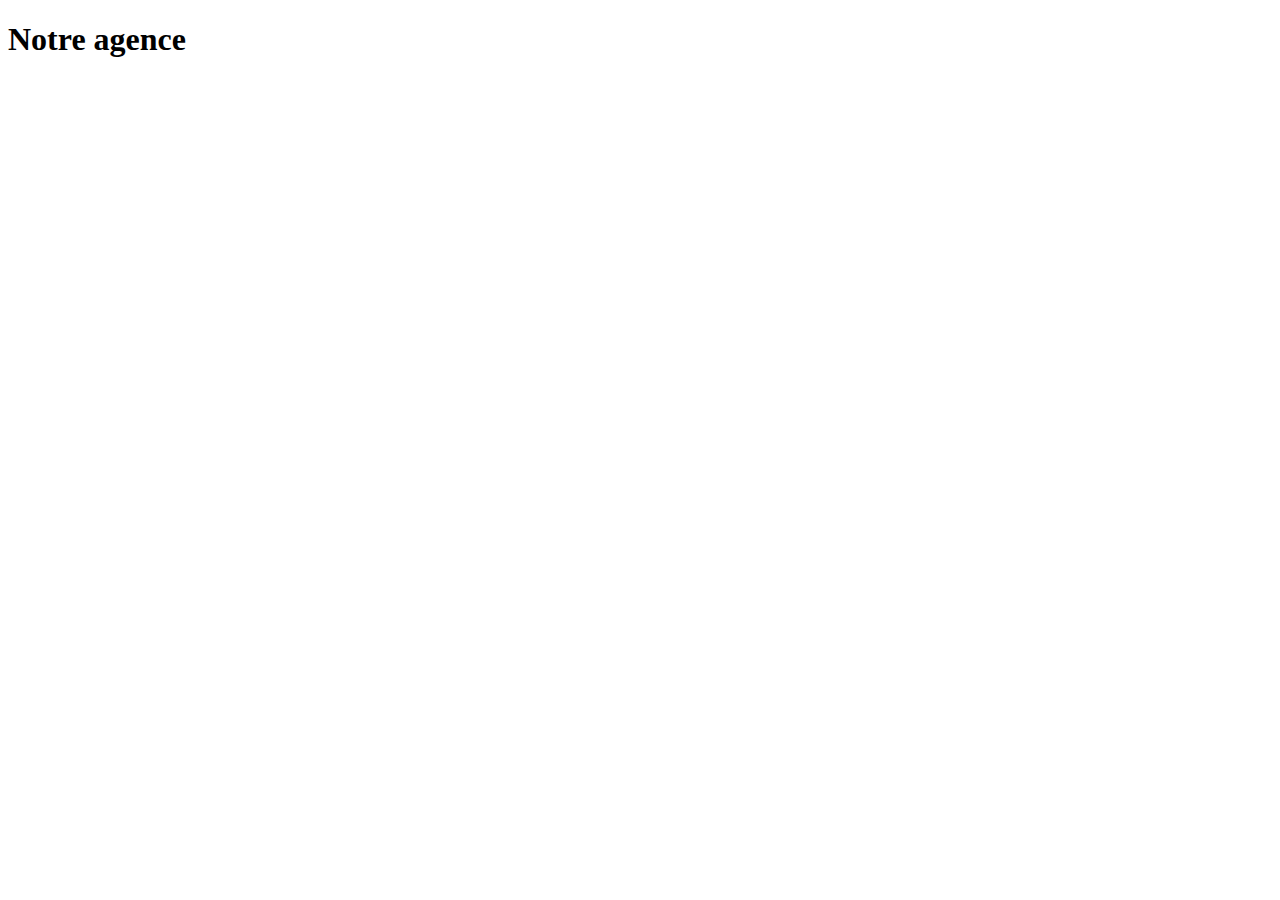
==== css-grid/agence.html @ cca445f8 "#3 navbar" ====
<!DOCTYPE html>
<html lang="fr">
<head>
    <meta charset="UTF-8">
    <meta name="viewport" content="width=device-width, initial-scale=1.0">
    <meta http-equiv="X-UA-Compatible" content="ie=edge">
    <link rel="stylesheet" href="styles/reset.css" />
    <link rel="stylesheet" href="styles/style.css" />
    <link
      href="https://fonts.googleapis.com/css2?family=Open+Sans&family=Playfair+Display&display=swap"
      rel="stylesheet"
    />
    <title>Contact</title>
</head>
<body>
    <h1>Notre agence</h1>
</body>
</html>
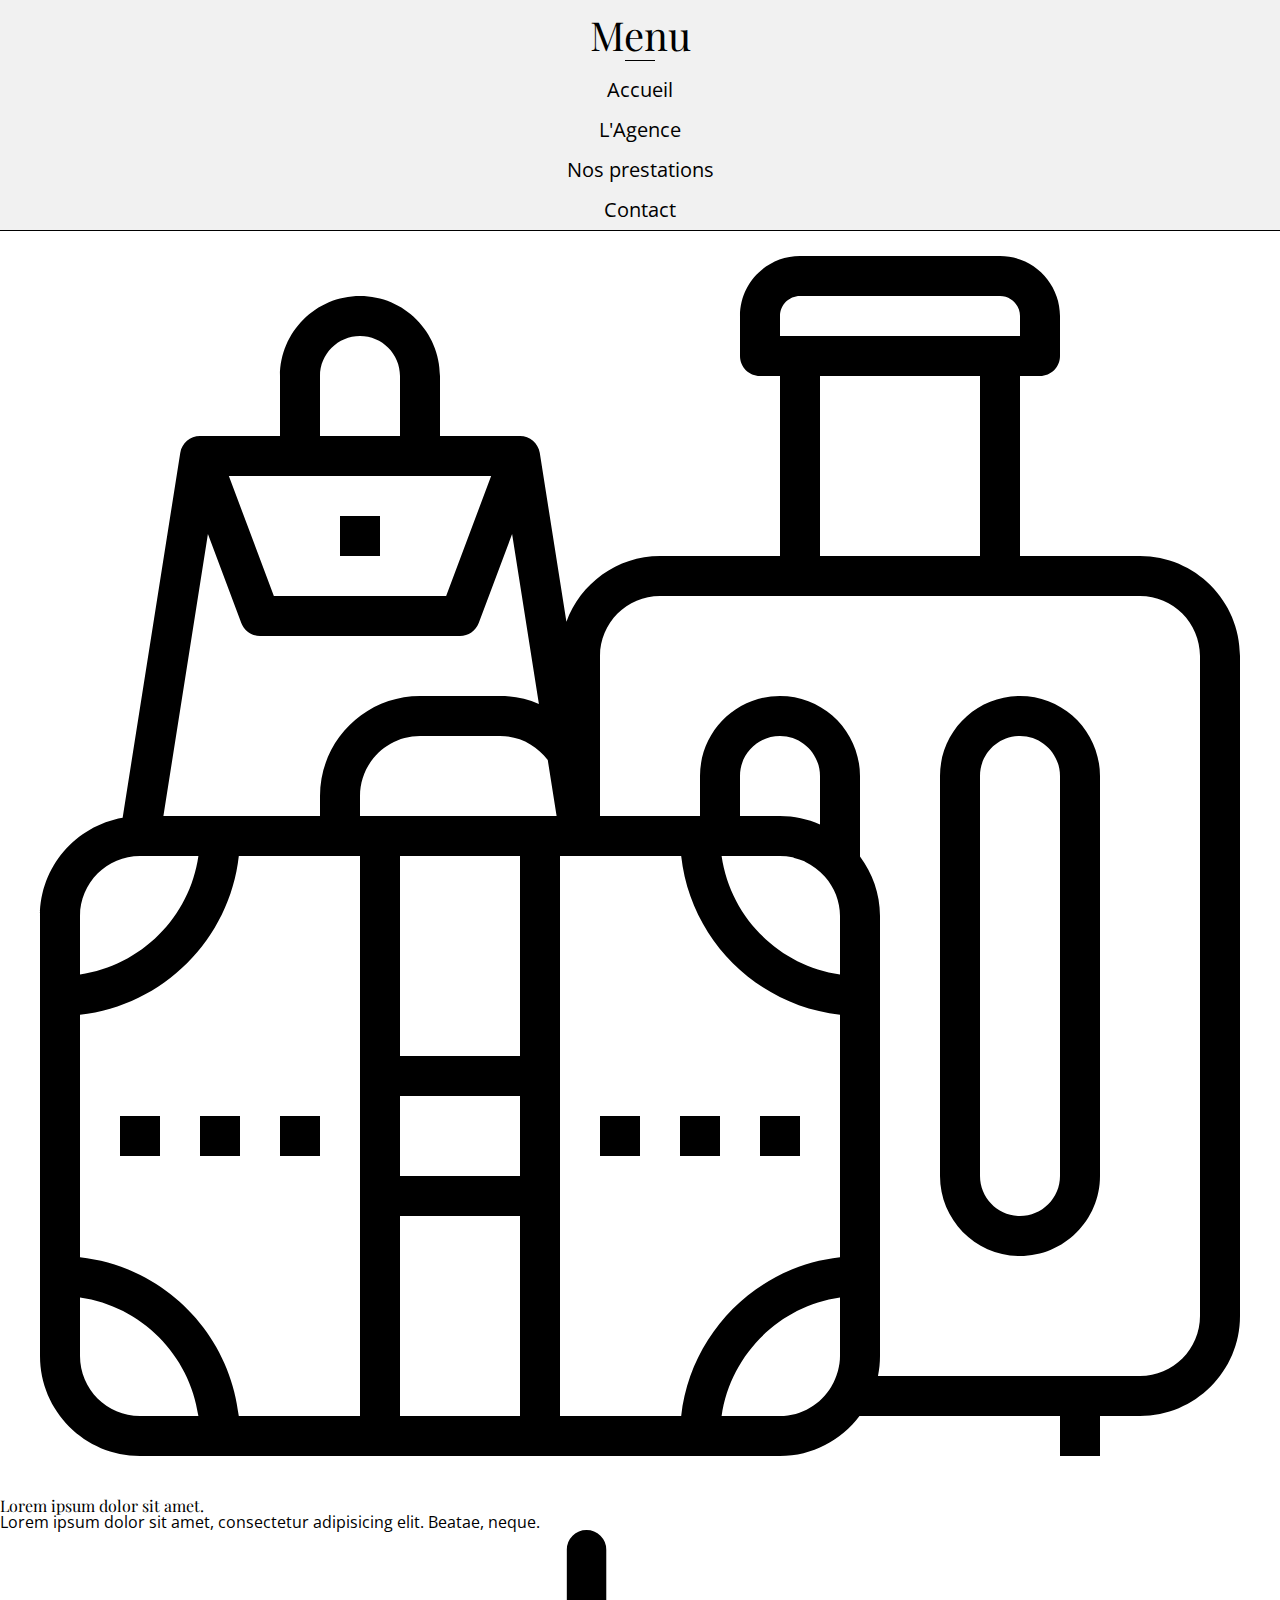
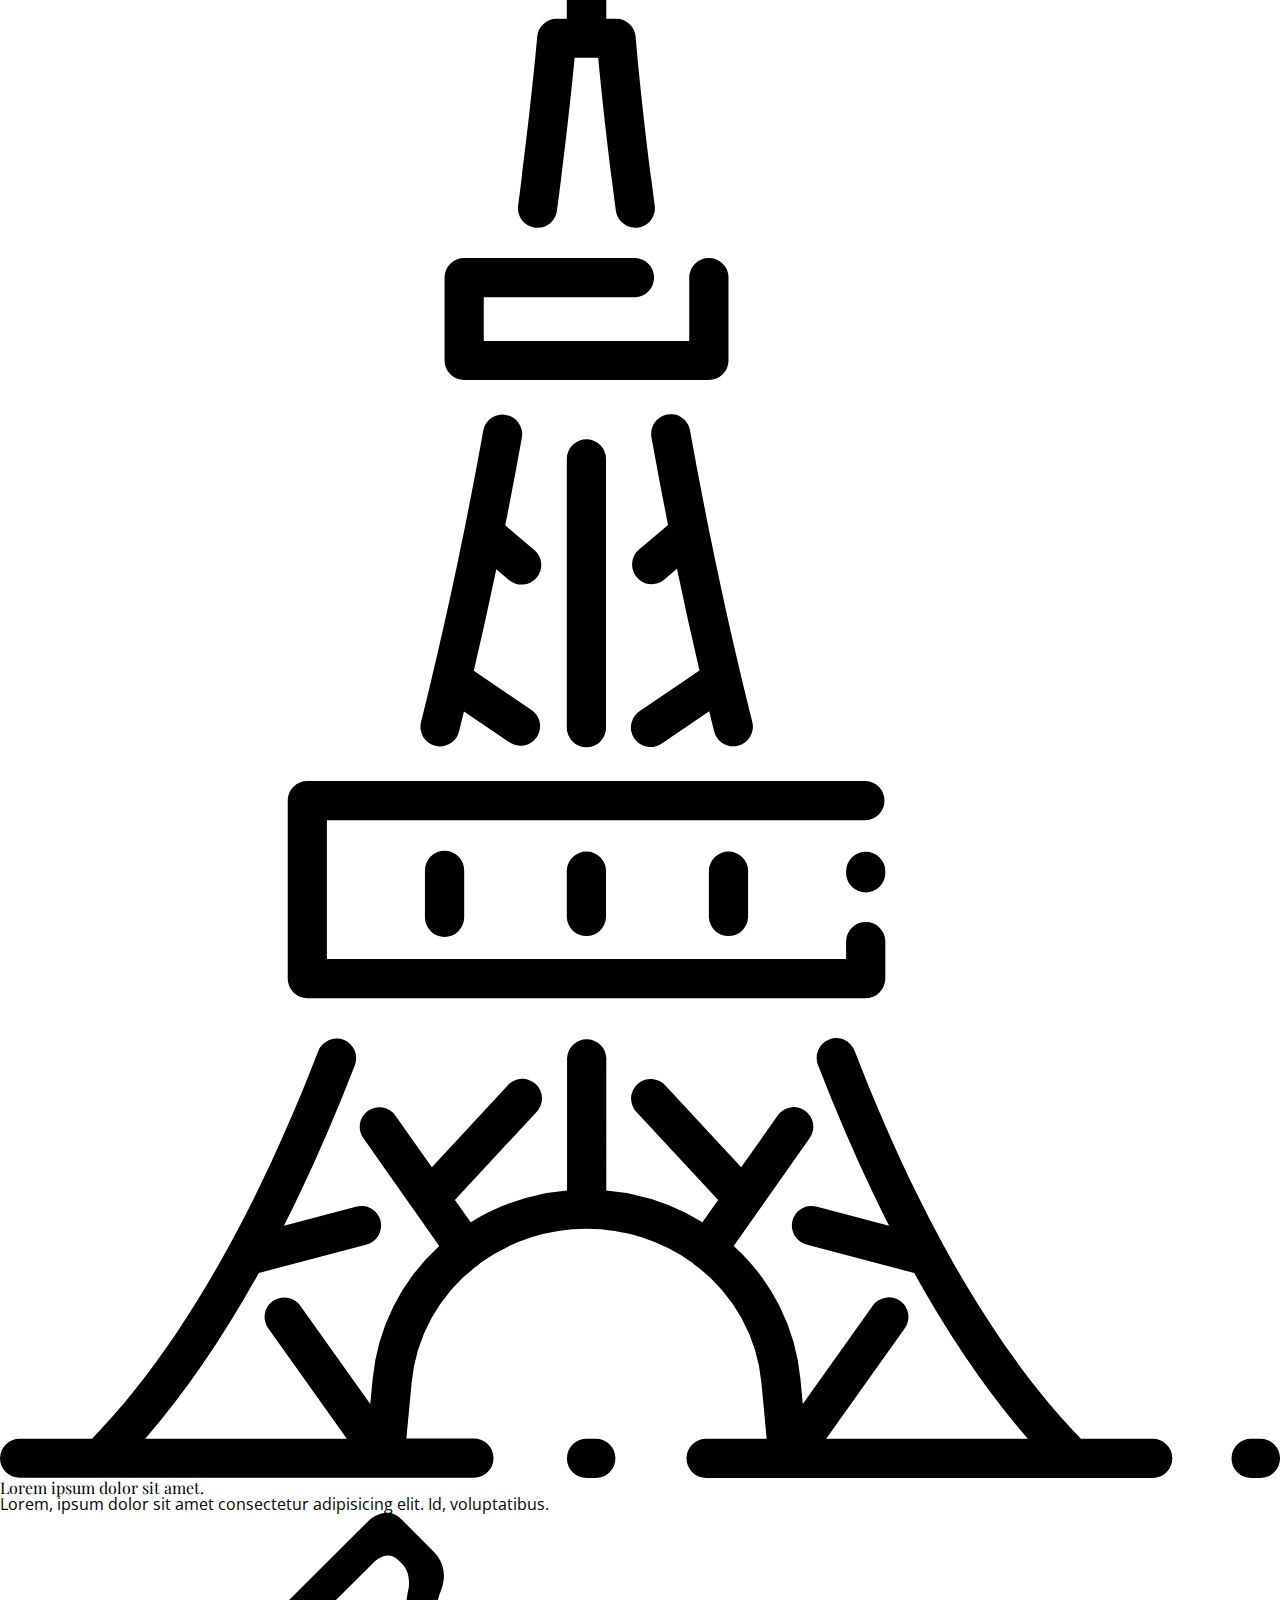
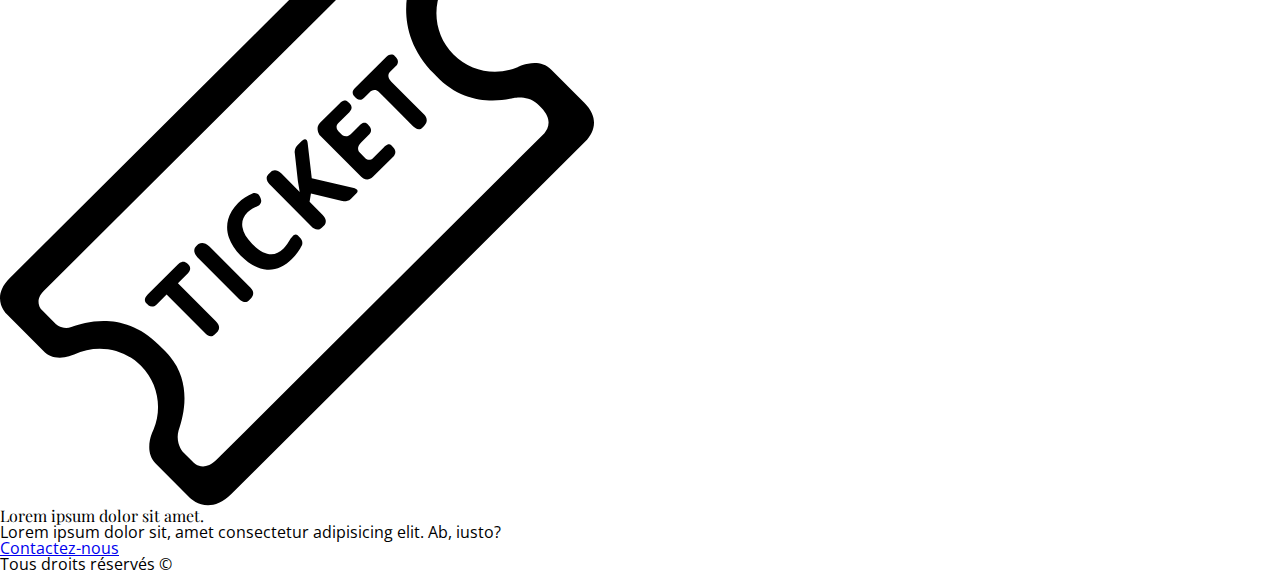
==== commit a9e55541: "#5 html structure for Agency page" ====
--- a/css-grid/agence.html
+++ b/css-grid/agence.html
@@ -1,18 +1,77 @@
 <!DOCTYPE html>
 <html lang="fr">
+
 <head>
     <meta charset="UTF-8">
     <meta name="viewport" content="width=device-width, initial-scale=1.0">
     <meta http-equiv="X-UA-Compatible" content="ie=edge">
-    <link rel="stylesheet" href="styles/reset.css" />
-    <link rel="stylesheet" href="styles/style.css" />
-    <link
-      href="https://fonts.googleapis.com/css2?family=Open+Sans&family=Playfair+Display&display=swap"
-      rel="stylesheet"
-    />
-    <title>Contact</title>
+    <link rel="stylesheet" href="src/css/reset.css" />
+    <link rel="stylesheet" href="src/css/style.css" />
+    <link rel="stylesheet" href="src/css/agence.css" />
+    <link href="https://fonts.googleapis.com/css2?family=Open+Sans&family=Playfair+Display&display=swap" rel="stylesheet" />
+    <title>Notre Agence</title>
 </head>
+
 <body>
-    <h1>Notre agence</h1>
+
+    <div class="menu">
+        <h2 class="title-menu">Menu</h2>
+        <ul class="list-menu">
+            <li class="item-nav">
+                <a href="#">Accueil</a>
+            </li>
+            <li class="item-nav">
+                <a href="agence.html">L'Agence</a>
+            </li>
+            <li class="item-nav">
+                <a href="prestations.html">Nos prestations</a>
+            </li>
+            <li class="item-nav">
+                <a href="contact.html">Contact</a>
+            </li>
+        </ul>
+    </div>
+
+    <div class="container">
+        <h1>L'agence</h1>
+        <hr>
+        <p class="txt-info">Lorem ipsum dolor sit amet consectetur adipisicing elit. Dolor neque laudantium aspernatur hic minima nulla deserunt
+            provident impedit magnam! Et fugiat eum fuga obcaecati quo rem at, est facilis iusto eveniet dicta? Aperiam inventore
+            quam recusandae, odit deserunt earum et modi vel iure qui non adipisci vero? Placeat, natus vitae!
+        </p>
+        <p class="txt-info">Lorem ipsum dolor sit, amet consectetur adipisicing elit. Numquam tempora ullam, ex sed excepturi maxime possimus.
+            Quisquam aperiam cupiditate excepturi corrupti neque ex tenetur quos optio. Minus veniam cumque praesentium optio
+            illum iusto natus molestias.
+        </p>
+        <p class="txt-info">Lorem ipsum dolor sit amet consectetur adipisicing elit. Repellat omnis quia magni numquam assumenda, tempora cum?
+            Cumque beatae odit sed rerum facere. Delectus porro adipisci ullam a molestias deserunt ratione odit sed accusamus
+            quis suscipit dolor, facilis dignissimos ducimus officiis.
+        </p>
+
+        <section class="three-items">
+            <div class="item item1">
+                <img src="src/images/icones/travel.svg" alt="icone voyage">
+                <h3>Lorem ipsum dolor sit amet.</h3>
+                <p>Lorem ipsum dolor sit amet, consectetur adipisicing elit. Beatae, neque.</p>
+            </div>
+            <div class="item item2">
+                <img src="src/images/icones/eiffel-tower.svg" alt="icone tour eiffel pour les visites">
+                <h3>Lorem ipsum dolor sit amet.</h3>
+                <p>Lorem, ipsum dolor sit amet consectetur adipisicing elit. Id, voluptatibus.</p>
+            </div>
+            <div class="item item3">
+                <img src="src/images/icones/ticket.svg" alt="icone ticket">
+                <h3>Lorem ipsum dolor sit amet.</h3>
+                <p>Lorem ipsum dolor sit, amet consectetur adipisicing elit. Ab, iusto?</p>
+            </div>
+        </section>
+
+        <a href="contact.html" class="btn-contact">Contactez-nous</a>
+    </div>
+
+    <footer>Tous droits réservés ©</footer>
+
+    <script src="src/js/app.js"></script>
 </body>
+
 </html>--- a/css-grid/src/css/style.css
+++ b/css-grid/src/css/style.css
@@ -0,0 +1,404 @@
+body {
+  font-family: 'Open sans', Arial, Helvetica, sans-serif;
+  height: 100vh;
+}
+
+h1,
+h2,
+h3 {
+  font-family: Playfair Display, 'Times New Roman', Times, serif;
+}
+
+.grid-homepage {
+  width: 100%;
+  height: 100%;
+  display: grid;
+  grid-template: 70px 450px minmax(300px, 1fr) / 600px 1fr 600px;
+}
+
+
+/* --------------- Menu --------------- */
+
+.menu {
+  grid-area: 1 / 1 / 2 /-1;
+  width: 100%;
+  height: 70px;
+}
+
+.title-menu {
+  background: #f1f1f1;
+  display: flex;
+  justify-content: center;
+  align-items: center;
+  font-size: 40px;
+  height: 70px;
+  position: relative;
+  z-index: 200;
+  border-bottom: 1px solid #000;
+}
+
+.menu:hover > .title-menu {
+  border-bottom: 0 solid #000;
+}
+
+.title-menu::after {
+  content: '';
+  display: block;
+  position: absolute;
+  width: 30px;
+  height: 1px;
+  background: #000;
+  top: 60px;
+}
+
+.list-menu {
+  background: #f1f1f1;
+  position: relative;
+  z-index: 100;
+  top: -200px;
+  display: flex;
+  justify-content: center;
+  align-items: center;
+  flex-direction: column;
+  list-style: none;
+  border-bottom: 1px solid #000;
+}
+
+.list-menu:hover {
+  top: 0;
+}
+
+.title-menu:hover + .list-menu {
+  transition: top 0.3s ease-in-out;
+  top: 0;
+}
+
+.list-menu li {
+  margin: 10px 0;
+}
+
+.list-menu a {
+  text-decoration: none;
+  font-size: 20px;
+  color: #000;
+  position: relative;
+}
+
+.list-menu a::after {
+  content: '';
+  display: block;
+  position: absolute;
+  bottom: -2px;
+  width: 100%;
+  height: 1px;
+  background: #000;
+  transform: scale(0);
+  transition: transform 0.2s ease-in-out;
+}
+
+.list-menu a:hover::after {
+  transform: scale(1);
+}
+
+
+/* --------------- Présentation --------------- */
+
+.presentation {
+  grid-area: 2 / 1 / 3 / 2;
+  background: #59abb5;
+  padding: 60px;
+}
+
+.presentation h1 {
+  margin-top: 20px;
+  font-size: 80px;
+  font-weight: 500;
+}
+
+.presentation p {
+  font-size: 20px;
+  margin-top: 20px;
+  line-height: 1.4;
+}
+
+.presentation a {
+  padding: 15px;
+  text-decoration: none;
+  color: #000;
+  border: 1px solid #333;
+  border-radius: 5px;
+  font-size: 20px;
+  margin-top: 20px;
+  cursor: pointer;
+  display: block;
+  width: 180px;
+  text-align: center;
+}
+
+/* --------------- Slider --------------- */
+
+.slider {
+  grid-area: 2/ 2 / 3/ -1;
+  position: relative;
+}
+
+.container-slides {
+  width: 100%;
+  height: 100%;
+  margin: 0 auto;
+  position: relative;
+}
+
+.container-slides img {
+  position: absolute;
+  top: 0;
+  opacity: 0;
+  width: 100%;
+  height: 450px;
+  object-fit: cover;
+  display: block;
+  transition: opacity 0.6s ease-in-out;
+}
+
+img.active {
+  opacity: 1;
+}
+
+.cont-btn {
+  position: absolute;
+  top: 85%;
+  width: 100%;
+  height: auto;
+  display: flex;
+  justify-content: center;
+}
+
+.btn-nav {
+  display: flex;
+  justify-content: center;
+  align-items: center;
+  font-size: 50px;
+  margin: 0 15px;
+  cursor: pointer;
+  border-radius: 50%;
+  width: 40px;
+  height: 40px;
+  color: #333;
+  background: #f1f1f1;
+  border: 1px solid #333;
+}
+
+.btn-nav img {
+  width: 20px;
+  height: 20px;
+}
+
+/* --------------- Choice --------------- */
+
+.choice {
+  grid-area: 3 / 1/ 4 / 3;
+  background: #3a3737;
+  color: #f1f1f1;
+  border: 1px solid #000;
+  border-bottom: none;
+  display: flex;
+  justify-content: center;
+  align-items: center;
+  flex-direction: column;
+  position: relative;
+}
+
+.title-choice {
+  font-size: 50px;
+  text-align: center;
+  margin-top: 20px;
+  margin-bottom: 20px;
+}
+
+.choice p {
+  font-size: 20px;
+  line-height: 1.4;
+}
+
+.to-prestations {
+  font-size: 25px;
+  display: block;
+  margin: 20px auto 0;
+  width: 300px;
+  padding: 20px;
+  text-decoration: none;
+  border: 1px solid #f1f1f1;
+  text-align: center;
+  border-radius: 5px;
+  background: #3a3737;
+  color: #f1f1f1;
+}
+
+.to-prestations:hover {
+  transition: all 0.2s ease-in-out;
+  background: #f1f1f1;
+  color: #3a3737;
+}
+
+.container-medias {
+  position: absolute;
+  left: 4%;
+  top: 50%;
+  transform: translateY(-50%);
+}
+
+.media {
+  margin: 10px 0;
+  width: 60px;
+  height: 60px;
+  border: 1px solid #f1f1f1;
+  border-radius: 50%;
+  display: flex;
+  justify-content: center;
+  align-items: center;
+}
+
+.media img {
+  width: 50%;
+  display: flex;
+  margin-top: 50%;
+  margin-left: 50%;
+  transform: translate(-50%, -50%);
+}
+
+/* --------------- Contact --------------- */
+
+.contact {
+  grid-area: 3 / 3 / 4 / 4;
+  background: #dec19e;
+  color: #000;
+  position: relative;
+  display: flex;
+  justify-content: space-between;
+  align-items: center;
+}
+
+.contact h3 {
+  font-size: 60px;
+  padding-left: 50px;
+}
+
+.to-contact {
+  flex-shrink: 0;
+  margin-right: 90px;
+  width: 90px;
+  height: 90px;
+  border-radius: 50%;
+  border: 1px solid #000;
+  display: flex;
+  justify-content: center;
+  align-items: center;
+  transition: transform 0.2s ease-in-out;
+}
+
+.to-contact:hover {
+  transform: scale(1.2);
+}
+
+.to-contact img {
+  width: 50px;
+  height: 50px;
+}
+
+/* --------------- Responsive --------------- */
+
+@media screen and (max-width: 1400px) {
+  .container-medias {
+    display: none;
+  }
+}
+
+@media screen and (max-width: 1200px) {
+  .grid-homepage {
+    grid-template: 70px 450px minmax(300px, 1fr) / 400px 1fr 400px;
+  }
+
+  .contact h3 {
+    font-size: 50px;
+    padding-left: 50px;
+  }
+
+  .to-contact {
+    width: 70px;
+    height: 70px;
+    margin-right: 55px;
+  }
+
+  .to-contact img {
+    width: 35px;
+    height: 35px;
+  }
+}
+
+@media screen and (max-width: 950px) {
+  .title-choice {
+    font-size: 35px;
+  }
+
+  .to-prestations {
+    font-size: 18px;
+    width: 250px;
+    padding: 18px;
+  }
+}
+
+@media screen and (max-width: 800px) {
+  .presentation {
+    padding: 30px;
+    border-bottom: 1px solid #000;
+  }
+
+  .presentation h1 {
+    font-size: 60px;
+    margin-top: 5px;
+  }
+
+  .grid-homepage {
+    width: 100%;
+    height: 100vh;
+    display: flex;
+    flex-direction: column;
+  }
+
+  .slider {
+    height: 450px;
+  }
+
+  .title-choice {
+    font-size: 28px;
+    margin: 50px 10px 20px;
+  }
+
+  .to-prestations {
+    font-size: 18px;
+    width: 230px;
+    padding: 16px;
+    margin: 20px auto 50px;
+  }
+
+  .contact {
+    display: block;
+  }
+
+  .contact h3 {
+    padding-left: 0;
+    margin-top: 10px;
+    text-align: center;
+  }
+
+  .to-contact {
+    width: 70px;
+    height: 70px;
+    margin: 30px auto;
+  }
+
+  .to-contact img {
+    width: 35px;
+    height: 35px;
+  }
+}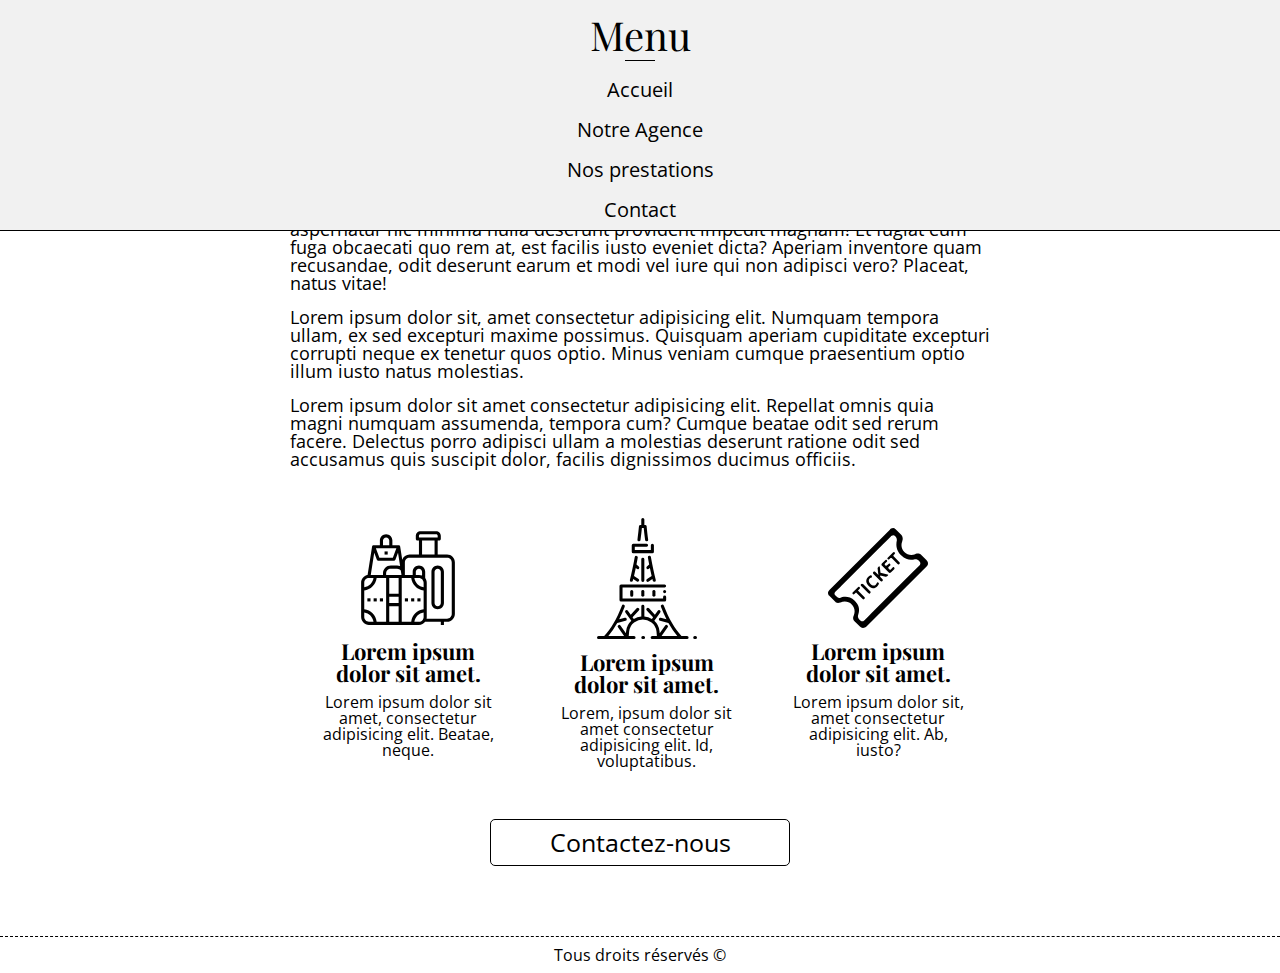
==== commit 842c8ce4: "#5 add css + media queries" ====
--- a/css-grid/agence.html
+++ b/css-grid/agence.html
@@ -21,7 +21,7 @@
                 <a href="#">Accueil</a>
             </li>
             <li class="item-nav">
-                <a href="agence.html">L'Agence</a>
+                <a href="agence.html">Notre Agence</a>
             </li>
             <li class="item-nav">
                 <a href="prestations.html">Nos prestations</a>
@@ -38,11 +38,11 @@
         <p class="txt-info">Lorem ipsum dolor sit amet consectetur adipisicing elit. Dolor neque laudantium aspernatur hic minima nulla deserunt
             provident impedit magnam! Et fugiat eum fuga obcaecati quo rem at, est facilis iusto eveniet dicta? Aperiam inventore
             quam recusandae, odit deserunt earum et modi vel iure qui non adipisci vero? Placeat, natus vitae!
-        </p>
+        </p><br>
         <p class="txt-info">Lorem ipsum dolor sit, amet consectetur adipisicing elit. Numquam tempora ullam, ex sed excepturi maxime possimus.
             Quisquam aperiam cupiditate excepturi corrupti neque ex tenetur quos optio. Minus veniam cumque praesentium optio
             illum iusto natus molestias.
-        </p>
+        </p><br>
         <p class="txt-info">Lorem ipsum dolor sit amet consectetur adipisicing elit. Repellat omnis quia magni numquam assumenda, tempora cum?
             Cumque beatae odit sed rerum facere. Delectus porro adipisci ullam a molestias deserunt ratione odit sed accusamus
             quis suscipit dolor, facilis dignissimos ducimus officiis.
--- a/css-grid/src/css/style.css
+++ b/css-grid/src/css/style.css
@@ -1,404 +1,398 @@
 body {
-  font-family: 'Open sans', Arial, Helvetica, sans-serif;
-  height: 100vh;
+    font-family: 'Open sans', Arial, Helvetica, sans-serif;
+    height: 100vh;
 }
 
 h1,
 h2,
 h3 {
-  font-family: Playfair Display, 'Times New Roman', Times, serif;
+    font-family: Playfair Display, 'Times New Roman', Times, serif;
 }
 
 .grid-homepage {
-  width: 100%;
-  height: 100%;
-  display: grid;
-  grid-template: 70px 450px minmax(300px, 1fr) / 600px 1fr 600px;
-}
-
+    width: 100%;
+    height: 100%;
+    display: grid;
+    grid-template: 70px 450px minmax(300px, 1fr) / 600px 1fr 600px;
+}
 
 /* --------------- Menu --------------- */
 
 .menu {
-  grid-area: 1 / 1 / 2 /-1;
-  width: 100%;
-  height: 70px;
+    grid-area: 1 / 1 / 2 /-1;
+    width: 100%;
+    height: 70px;
 }
 
 .title-menu {
-  background: #f1f1f1;
-  display: flex;
-  justify-content: center;
-  align-items: center;
-  font-size: 40px;
-  height: 70px;
-  position: relative;
-  z-index: 200;
-  border-bottom: 1px solid #000;
-}
-
-.menu:hover > .title-menu {
-  border-bottom: 0 solid #000;
+    background: #f1f1f1;
+    display: flex;
+    justify-content: center;
+    align-items: center;
+    font-size: 40px;
+    height: 70px;
+    position: relative;
+    z-index: 200;
+    border-bottom: 1px solid #000;
+}
+
+.menu:hover>.title-menu {
+    border-bottom: 0 solid #000;
 }
 
 .title-menu::after {
-  content: '';
-  display: block;
-  position: absolute;
-  width: 30px;
-  height: 1px;
-  background: #000;
-  top: 60px;
+    content: '';
+    display: block;
+    position: absolute;
+    width: 30px;
+    height: 1px;
+    background: #000;
+    top: 60px;
 }
 
 .list-menu {
-  background: #f1f1f1;
-  position: relative;
-  z-index: 100;
-  top: -200px;
-  display: flex;
-  justify-content: center;
-  align-items: center;
-  flex-direction: column;
-  list-style: none;
-  border-bottom: 1px solid #000;
+    background: #f1f1f1;
+    position: relative;
+    z-index: 100;
+    top: -200px;
+    display: flex;
+    justify-content: center;
+    align-items: center;
+    flex-direction: column;
+    list-style: none;
+    border-bottom: 1px solid #000;
 }
 
 .list-menu:hover {
-  top: 0;
-}
-
-.title-menu:hover + .list-menu {
-  transition: top 0.3s ease-in-out;
-  top: 0;
+    top: 0;
+}
+
+.title-menu:hover+.list-menu {
+    transition: top 0.3s ease-in-out;
+    top: 0;
 }
 
 .list-menu li {
-  margin: 10px 0;
+    margin: 10px 0;
 }
 
 .list-menu a {
-  text-decoration: none;
-  font-size: 20px;
-  color: #000;
-  position: relative;
+    text-decoration: none;
+    font-size: 20px;
+    color: #000;
+    position: relative;
 }
 
 .list-menu a::after {
-  content: '';
-  display: block;
-  position: absolute;
-  bottom: -2px;
-  width: 100%;
-  height: 1px;
-  background: #000;
-  transform: scale(0);
-  transition: transform 0.2s ease-in-out;
+    content: '';
+    display: block;
+    position: absolute;
+    bottom: -2px;
+    width: 100%;
+    height: 1px;
+    background: #000;
+    transform: scale(0);
+    transition: transform 0.2s ease-in-out;
 }
 
 .list-menu a:hover::after {
-  transform: scale(1);
-}
-
+    transform: scale(1);
+}
 
 /* --------------- Présentation --------------- */
 
 .presentation {
-  grid-area: 2 / 1 / 3 / 2;
-  background: #59abb5;
-  padding: 60px;
+    grid-area: 2 / 1 / 3 / 2;
+    background: #59abb5;
+    padding: 60px;
 }
 
 .presentation h1 {
-  margin-top: 20px;
-  font-size: 80px;
-  font-weight: 500;
+    margin-top: 20px;
+    font-size: 80px;
+    font-weight: 500;
 }
 
 .presentation p {
-  font-size: 20px;
-  margin-top: 20px;
-  line-height: 1.4;
+    font-size: 20px;
+    margin-top: 20px;
+    line-height: 1.4;
 }
 
 .presentation a {
-  padding: 15px;
-  text-decoration: none;
-  color: #000;
-  border: 1px solid #333;
-  border-radius: 5px;
-  font-size: 20px;
-  margin-top: 20px;
-  cursor: pointer;
-  display: block;
-  width: 180px;
-  text-align: center;
+    padding: 15px;
+    text-decoration: none;
+    color: #000;
+    border: 1px solid #333;
+    border-radius: 5px;
+    font-size: 20px;
+    margin-top: 20px;
+    cursor: pointer;
+    display: block;
+    width: 180px;
+    text-align: center;
 }
 
 /* --------------- Slider --------------- */
 
 .slider {
-  grid-area: 2/ 2 / 3/ -1;
-  position: relative;
+    grid-area: 2/ 2 / 3/ -1;
+    position: relative;
 }
 
 .container-slides {
-  width: 100%;
-  height: 100%;
-  margin: 0 auto;
-  position: relative;
+    width: 100%;
+    height: 100%;
+    margin: 0 auto;
+    position: relative;
 }
 
 .container-slides img {
-  position: absolute;
-  top: 0;
-  opacity: 0;
-  width: 100%;
-  height: 450px;
-  object-fit: cover;
-  display: block;
-  transition: opacity 0.6s ease-in-out;
+    position: absolute;
+    top: 0;
+    opacity: 0;
+    width: 100%;
+    height: 450px;
+    object-fit: cover;
+    display: block;
+    transition: opacity 0.6s ease-in-out;
 }
 
 img.active {
-  opacity: 1;
+    opacity: 1;
 }
 
 .cont-btn {
-  position: absolute;
-  top: 85%;
-  width: 100%;
-  height: auto;
-  display: flex;
-  justify-content: center;
+    position: absolute;
+    top: 85%;
+    width: 100%;
+    height: auto;
+    display: flex;
+    justify-content: center;
 }
 
 .btn-nav {
-  display: flex;
-  justify-content: center;
-  align-items: center;
-  font-size: 50px;
-  margin: 0 15px;
-  cursor: pointer;
-  border-radius: 50%;
-  width: 40px;
-  height: 40px;
-  color: #333;
-  background: #f1f1f1;
-  border: 1px solid #333;
+    display: flex;
+    justify-content: center;
+    align-items: center;
+    font-size: 50px;
+    margin: 0 15px;
+    cursor: pointer;
+    border-radius: 50%;
+    width: 40px;
+    height: 40px;
+    color: #333;
+    background: #f1f1f1;
+    border: 1px solid #333;
 }
 
 .btn-nav img {
-  width: 20px;
-  height: 20px;
+    width: 20px;
+    height: 20px;
 }
 
 /* --------------- Choice --------------- */
 
 .choice {
-  grid-area: 3 / 1/ 4 / 3;
-  background: #3a3737;
-  color: #f1f1f1;
-  border: 1px solid #000;
-  border-bottom: none;
-  display: flex;
-  justify-content: center;
-  align-items: center;
-  flex-direction: column;
-  position: relative;
+    grid-area: 3 / 1/ 4 / 3;
+    background: #3a3737;
+    color: #f1f1f1;
+    border: 1px solid #000;
+    border-bottom: none;
+    display: flex;
+    justify-content: center;
+    align-items: center;
+    flex-direction: column;
+    position: relative;
 }
 
 .title-choice {
-  font-size: 50px;
-  text-align: center;
-  margin-top: 20px;
-  margin-bottom: 20px;
+    font-size: 50px;
+    text-align: center;
+    margin-top: 20px;
+    margin-bottom: 20px;
 }
 
 .choice p {
-  font-size: 20px;
-  line-height: 1.4;
+    font-size: 20px;
+    line-height: 1.4;
 }
 
 .to-prestations {
-  font-size: 25px;
-  display: block;
-  margin: 20px auto 0;
-  width: 300px;
-  padding: 20px;
-  text-decoration: none;
-  border: 1px solid #f1f1f1;
-  text-align: center;
-  border-radius: 5px;
-  background: #3a3737;
-  color: #f1f1f1;
+    font-size: 25px;
+    display: block;
+    margin: 20px auto 0;
+    width: 300px;
+    padding: 20px;
+    text-decoration: none;
+    border: 1px solid #f1f1f1;
+    text-align: center;
+    border-radius: 5px;
+    background: #3a3737;
+    color: #f1f1f1;
 }
 
 .to-prestations:hover {
-  transition: all 0.2s ease-in-out;
-  background: #f1f1f1;
-  color: #3a3737;
+    transition: all 0.2s ease-in-out;
+    background: #f1f1f1;
+    color: #3a3737;
 }
 
 .container-medias {
-  position: absolute;
-  left: 4%;
-  top: 50%;
-  transform: translateY(-50%);
+    position: absolute;
+    left: 4%;
+    top: 50%;
+    transform: translateY(-50%);
 }
 
 .media {
-  margin: 10px 0;
-  width: 60px;
-  height: 60px;
-  border: 1px solid #f1f1f1;
-  border-radius: 50%;
-  display: flex;
-  justify-content: center;
-  align-items: center;
+    margin: 10px 0;
+    width: 60px;
+    height: 60px;
+    border: 1px solid #f1f1f1;
+    border-radius: 50%;
+    display: flex;
+    justify-content: center;
+    align-items: center;
 }
 
 .media img {
-  width: 50%;
-  display: flex;
-  margin-top: 50%;
-  margin-left: 50%;
-  transform: translate(-50%, -50%);
+    width: 50%;
+    display: flex;
+    margin-top: 50%;
+    margin-left: 50%;
+    transform: translate(-50%, -50%);
 }
 
 /* --------------- Contact --------------- */
 
 .contact {
-  grid-area: 3 / 3 / 4 / 4;
-  background: #dec19e;
-  color: #000;
-  position: relative;
-  display: flex;
-  justify-content: space-between;
-  align-items: center;
+    grid-area: 3 / 3 / 4 / 4;
+    background: #dec19e;
+    color: #000;
+    position: relative;
+    display: flex;
+    justify-content: space-between;
+    align-items: center;
 }
 
 .contact h3 {
-  font-size: 60px;
-  padding-left: 50px;
+    font-size: 60px;
+    padding-left: 50px;
 }
 
 .to-contact {
-  flex-shrink: 0;
-  margin-right: 90px;
-  width: 90px;
-  height: 90px;
-  border-radius: 50%;
-  border: 1px solid #000;
-  display: flex;
-  justify-content: center;
-  align-items: center;
-  transition: transform 0.2s ease-in-out;
+    flex-shrink: 0;
+    margin-right: 90px;
+    width: 90px;
+    height: 90px;
+    border-radius: 50%;
+    border: 1px solid #000;
+    display: flex;
+    justify-content: center;
+    align-items: center;
+    transition: transform 0.2s ease-in-out;
 }
 
 .to-contact:hover {
-  transform: scale(1.2);
+    transform: scale(1.2);
 }
 
 .to-contact img {
-  width: 50px;
-  height: 50px;
+    width: 50px;
+    height: 50px;
+}
+
+/* --------------- Footer --------------- */
+
+footer {
+    border-top: 1px dashed #000;
+    text-align: center;
+    padding: 10px;
+    margin-top: auto;
 }
 
 /* --------------- Responsive --------------- */
 
 @media screen and (max-width: 1400px) {
-  .container-medias {
-    display: none;
-  }
+    .container-medias {
+        display: none;
+    }
 }
 
 @media screen and (max-width: 1200px) {
-  .grid-homepage {
-    grid-template: 70px 450px minmax(300px, 1fr) / 400px 1fr 400px;
-  }
-
-  .contact h3 {
-    font-size: 50px;
-    padding-left: 50px;
-  }
-
-  .to-contact {
-    width: 70px;
-    height: 70px;
-    margin-right: 55px;
-  }
-
-  .to-contact img {
-    width: 35px;
-    height: 35px;
-  }
+    .grid-homepage {
+        grid-template: 70px 450px minmax(300px, 1fr) / 400px 1fr 400px;
+    }
+    .contact h3 {
+        font-size: 50px;
+        padding-left: 50px;
+    }
+    .to-contact {
+        width: 70px;
+        height: 70px;
+        margin-right: 55px;
+    }
+    .to-contact img {
+        width: 35px;
+        height: 35px;
+    }
 }
 
 @media screen and (max-width: 950px) {
-  .title-choice {
-    font-size: 35px;
-  }
-
-  .to-prestations {
-    font-size: 18px;
-    width: 250px;
-    padding: 18px;
-  }
+    .title-choice {
+        font-size: 35px;
+    }
+    .to-prestations {
+        font-size: 18px;
+        width: 250px;
+        padding: 18px;
+    }
 }
 
 @media screen and (max-width: 800px) {
-  .presentation {
-    padding: 30px;
-    border-bottom: 1px solid #000;
-  }
-
-  .presentation h1 {
-    font-size: 60px;
-    margin-top: 5px;
-  }
-
-  .grid-homepage {
-    width: 100%;
-    height: 100vh;
-    display: flex;
-    flex-direction: column;
-  }
-
-  .slider {
-    height: 450px;
-  }
-
-  .title-choice {
-    font-size: 28px;
-    margin: 50px 10px 20px;
-  }
-
-  .to-prestations {
-    font-size: 18px;
-    width: 230px;
-    padding: 16px;
-    margin: 20px auto 50px;
-  }
-
-  .contact {
-    display: block;
-  }
-
-  .contact h3 {
-    padding-left: 0;
-    margin-top: 10px;
-    text-align: center;
-  }
-
-  .to-contact {
-    width: 70px;
-    height: 70px;
-    margin: 30px auto;
-  }
-
-  .to-contact img {
-    width: 35px;
-    height: 35px;
-  }
+    .presentation {
+        padding: 30px;
+        border-bottom: 1px solid #000;
+    }
+    .presentation h1 {
+        font-size: 60px;
+        margin-top: 5px;
+    }
+    .grid-homepage {
+        width: 100%;
+        height: 100vh;
+        display: flex;
+        flex-direction: column;
+    }
+    .slider {
+        height: 450px;
+    }
+    .title-choice {
+        font-size: 28px;
+        margin: 50px 10px 20px;
+    }
+    .to-prestations {
+        font-size: 18px;
+        width: 230px;
+        padding: 16px;
+        margin: 20px auto 50px;
+    }
+    .contact {
+        display: block;
+    }
+    .contact h3 {
+        padding-left: 0;
+        margin-top: 10px;
+        text-align: center;
+    }
+    .to-contact {
+        width: 70px;
+        height: 70px;
+        margin: 30px auto;
+    }
+    .to-contact img {
+        width: 35px;
+        height: 35px;
+    }
 }--- a/css-grid/src/css/agence.css
+++ b/css-grid/src/css/agence.css
@@ -0,0 +1,96 @@
+body {
+    display: flex;
+    flex-direction: column;
+}
+
+.container {
+    width: 700px;
+    margin: 0 auto;
+}
+
+h1,
+h2,
+h3 {
+    font-family: Playfair Display, 'Times New Roman', Times, serif;
+}
+
+h1 {
+    font-size: 50px;
+    margin: 50px 0 15px;
+}
+
+hr {
+    width: 200px;
+    background: #000;
+    margin: 15px 0;
+    border: none;
+    height: 2px;
+}
+
+.txt-info {
+    font-size: 18px;
+}
+
+.three-items {
+    margin: 50px 0;
+    display: flex;
+    justify-content: center;
+    align-items: center;
+}
+
+.three-items img {
+    width: 100px;
+}
+
+.item {
+    margin: 0 25px;
+    text-align: center;
+}
+
+.item h3 {
+    font-size: 22px;
+    font-weight: bold;
+    margin: 10px 0;
+}
+
+.btn-contact {
+    display: block;
+    text-align: center;
+    text-decoration: none;
+    color: #000;
+    font-size: 25px;
+    border: 1px solid #000;
+    width: 300px;
+    padding: 10px;
+    margin: 20px auto 70px;
+    border-radius: 5px;
+}
+
+@media screen and (max-width: 700px){
+    h1 {
+        margin: 30px 0 30px;
+        font-size: 40px;
+    }
+
+    .container {
+        width: 100%;
+        padding: 0 20px;
+    }
+
+    .three-items {
+        margin: 30px 0;
+        flex-direction: column;
+    }
+
+    .item {
+        margin: 25px;
+        text-align: center;
+    }
+
+    .btn-contact {
+        font-size: 22px;
+        width: 200px;
+        padding: 5px;
+        margin: 20px auto 50px;
+    }
+}